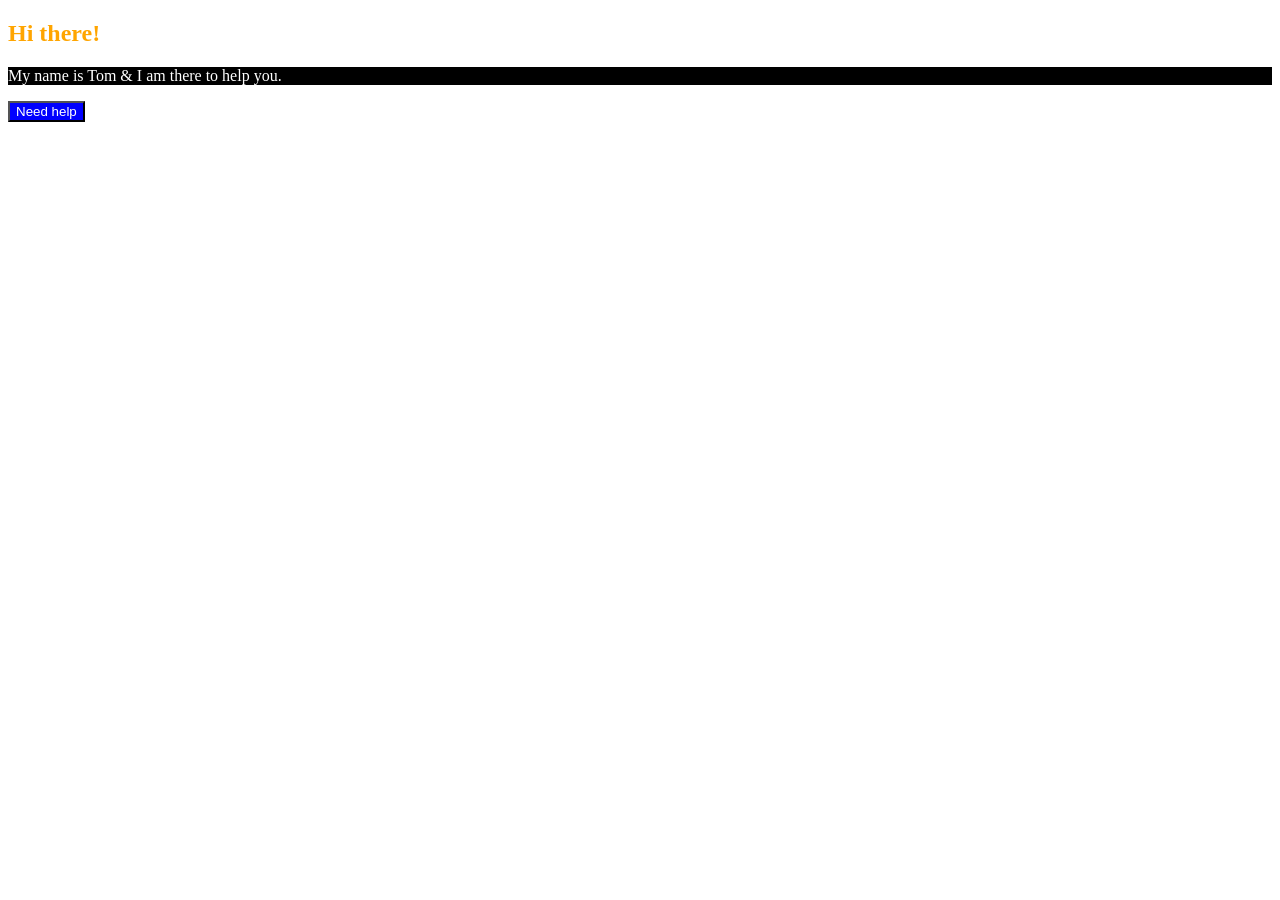
==== CSS/01-basics/index.html @ c3f8bce8 "Start CSS journey" ====
<!DOCTYPE html>
<html lang="en">
<head>
  <meta charset="UTF-8">
  <meta name="viewport" content="width=device-width, initial-scale=1.0">
  <title>Basics</title>
  <link rel="stylesheet" href="style.css">
  
  
</head>
<body>
    <h2>Hi there!</h2>
    <p>My name is Tom & I am there to help you.</p>
    <button>Need help</button>
  
</body>
</html>
---- CSS/01-basics/style.css ----
h2 {
    color: orange;
}
p {
    background-color: black;
    color: white;
}
button {
    color: white;
    background-color: blue;
}
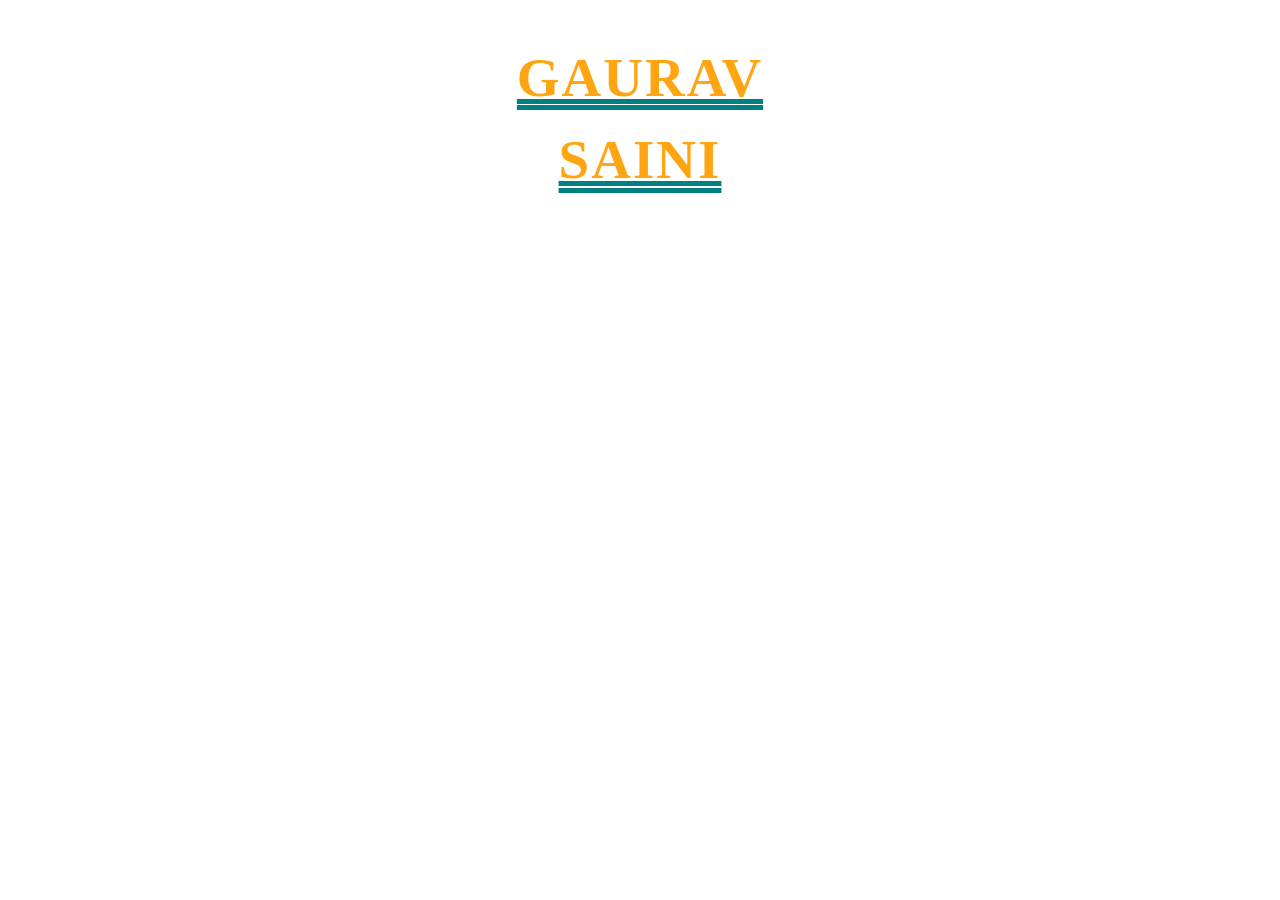
==== commit f6383bd2: "Basics of CSS" ====
--- a/CSS/01-basics/index.html
+++ b/CSS/01-basics/index.html
@@ -9,9 +9,7 @@
   
 </head>
 <body>
-    <h2>Hi there!</h2>
-    <p>My name is Tom & I am there to help you.</p>
-    <button>Need help</button>
+    <h1>Gaurav <br>Saini</h1>
   
 </body>
 </html>
--- a/CSS/01-basics/style.css
+++ b/CSS/01-basics/style.css
@@ -1,11 +1,11 @@
-h2 {
-    color: orange;
-}
-p {
-    background-color: black;
-    color: white;
-}
-button {
-    color: white;
-    background-color: blue;
+h1 {
+    font-family: league spartan;
+    color: #ffa511;
+    text-align: center;
+    font-size: 55px;
+    font-weight: 900;
+    letter-spacing: 2px;
+    line-height: 1.5;
+    text-decoration: teal double underline;
+    text-transform: uppercase;
 }
